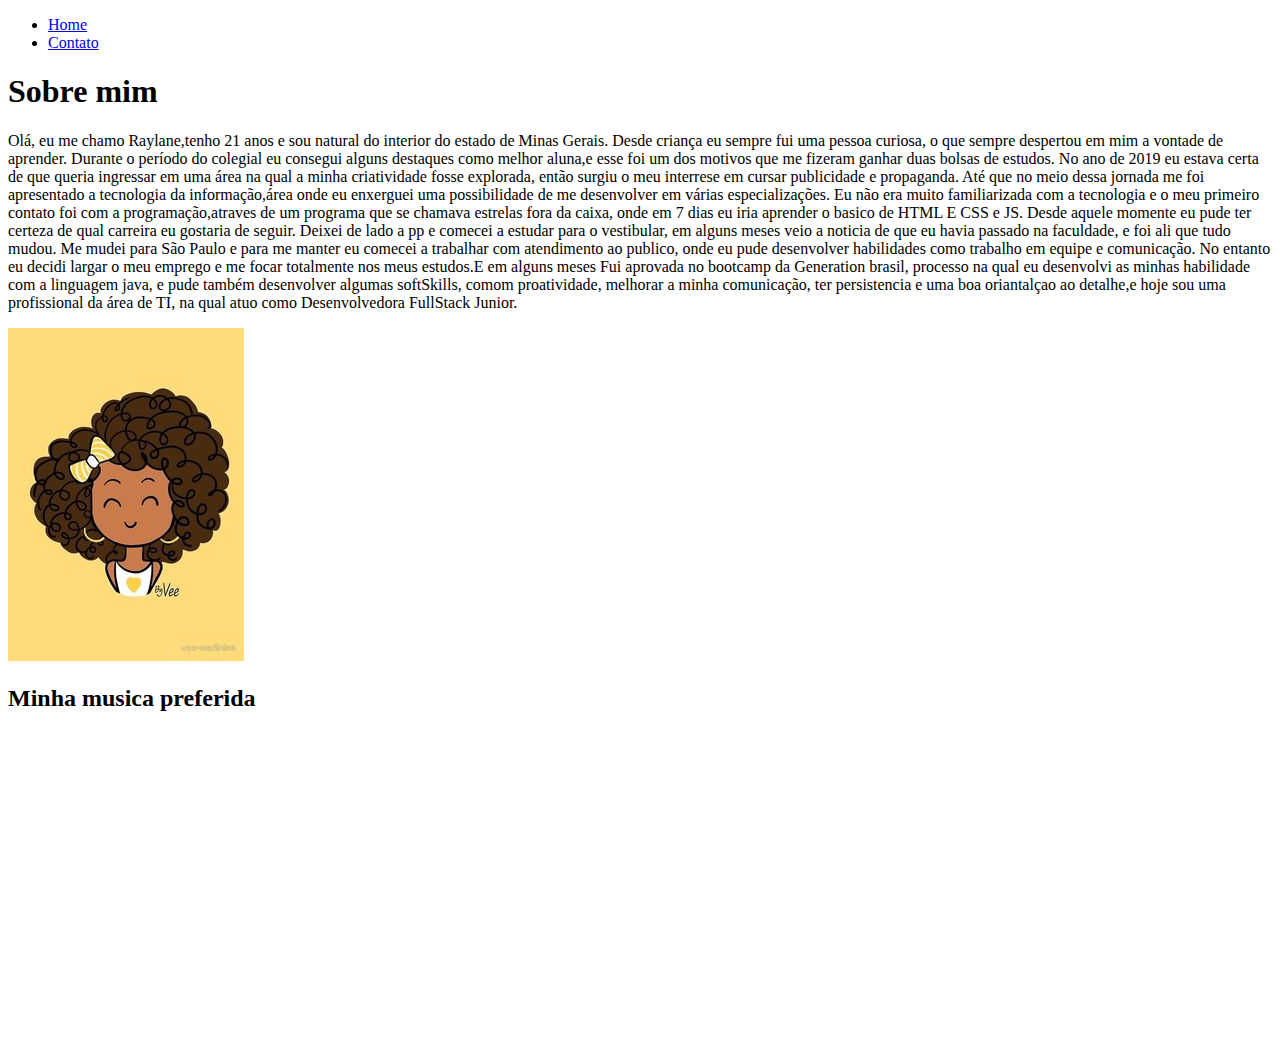
==== index.html @ 5833cebd "HTML" ====
<!DOCTYPE html>
<html lang="pt-br">
<head>
    <meta charset="UTF-8">
   <meta name="viewport" content="width=device-width, initial-scale=1.0">
    <title>Meu Perfil</title>
</head>
<body>


    <ul>
        <li>
            <a href="index.html">Home</a>
        </li>
        <li>
            <a href="contato.html">Contato</a>
        </li>
    </ul>
    <h1>Sobre mim</h1>

    <p>
        Olá, eu me chamo Raylane,tenho 21 anos e sou natural do interior do estado de Minas Gerais. Desde criança eu sempre fui uma pessoa curiosa, o que sempre despertou em mim a vontade de aprender. Durante o período do colegial eu consegui alguns destaques como melhor aluna,e esse foi um dos motivos que me fizeram ganhar duas bolsas de estudos. No ano de 2019 eu estava certa de que queria ingressar em uma área na qual a minha criatividade fosse explorada, então surgiu o meu interrese em cursar publicidade e propaganda. Até que no meio dessa jornada me foi apresentado a tecnologia da informação,área onde eu enxerguei uma possibilidade de me desenvolver em várias especializações. Eu não era muito familiarizada com a tecnologia e o meu primeiro contato foi com a programação,atraves de um programa que se chamava estrelas fora da caixa, onde em 7 dias eu iria aprender o basico de HTML E CSS e JS. Desde aquele momente eu pude ter certeza de qual carreira eu gostaria de seguir. Deixei de lado a pp e comecei a estudar para o vestibular, em alguns meses veio a noticia de que eu havia passado na faculdade, e foi ali que tudo mudou. Me mudei para São Paulo e para me manter eu comecei a trabalhar com atendimento ao publico, onde eu pude desenvolver habilidades como trabalho em equipe e comunicação. No entanto eu decidi largar o meu emprego e me focar totalmente nos meus estudos.E em alguns meses Fui aprovada no bootcamp da Generation brasil, processo na qual eu desenvolvi as minhas habilidade com a linguagem java, e pude também desenvolver algumas softSkills, comom proatividade, melhorar a minha comunicação, ter persistencia e uma boa oriantalçao ao detalhe,e hoje sou uma profissional da área de TI, na qual atuo como Desenvolvedora FullStack Junior.  

    </p>

    <img src="Assets/img/virtual.jpg" alt="Minha foto">

    <h2>Minha musica preferida</h2>
    <iframe
     width="560" 
     height="315"
     src="https://www.youtube.com/embed/jabmx3QoJGA" 
     title="YouTube video player" 
     frameborder="0"
     allow="accelerometer; autoplay; clipboard-write; encrypted-media; gyroscope; picture-in-picture; web-share"
     allowfullscreen
    ></iframe>
</body>
</html>
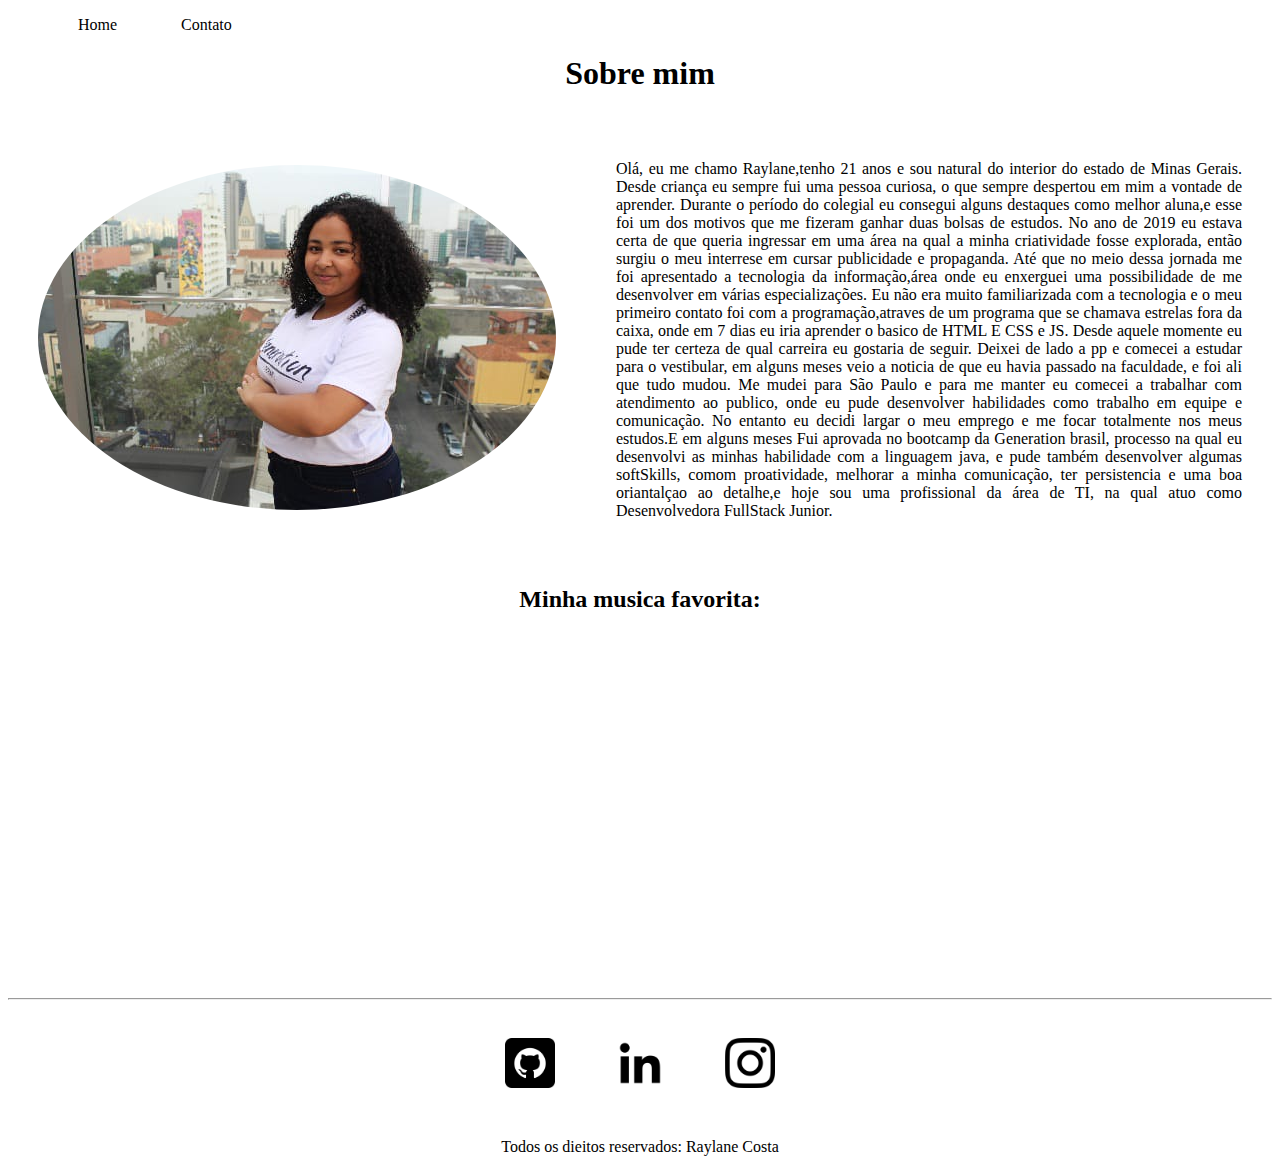
==== commit b8b9092c: "Implementação do css" ====
--- a/index.html
+++ b/index.html
@@ -2,13 +2,20 @@
 <html lang="pt-br">
 <head>
     <meta charset="UTF-8">
-   <meta name="viewport" content="width=device-width, initial-scale=1.0">
+    <meta name="viewport" content="width=device-width, initial-scale=1.0">
     <title>Meu Perfil</title>
+    <link rel="stylesheet" href="Assets/css/style.css">
+
+    <style>
+        .center{
+            text-align: center;
+        }
+    </style>
 </head>
 <body>
 
 
-    <ul>
+    <ul id="menu">
         <li>
             <a href="index.html">Home</a>
         </li>
@@ -16,24 +23,66 @@
             <a href="contato.html">Contato</a>
         </li>
     </ul>
-    <h1>Sobre mim</h1>
 
-    <p>
-        Olá, eu me chamo Raylane,tenho 21 anos e sou natural do interior do estado de Minas Gerais. Desde criança eu sempre fui uma pessoa curiosa, o que sempre despertou em mim a vontade de aprender. Durante o período do colegial eu consegui alguns destaques como melhor aluna,e esse foi um dos motivos que me fizeram ganhar duas bolsas de estudos. No ano de 2019 eu estava certa de que queria ingressar em uma área na qual a minha criatividade fosse explorada, então surgiu o meu interrese em cursar publicidade e propaganda. Até que no meio dessa jornada me foi apresentado a tecnologia da informação,área onde eu enxerguei uma possibilidade de me desenvolver em várias especializações. Eu não era muito familiarizada com a tecnologia e o meu primeiro contato foi com a programação,atraves de um programa que se chamava estrelas fora da caixa, onde em 7 dias eu iria aprender o basico de HTML E CSS e JS. Desde aquele momente eu pude ter certeza de qual carreira eu gostaria de seguir. Deixei de lado a pp e comecei a estudar para o vestibular, em alguns meses veio a noticia de que eu havia passado na faculdade, e foi ali que tudo mudou. Me mudei para São Paulo e para me manter eu comecei a trabalhar com atendimento ao publico, onde eu pude desenvolver habilidades como trabalho em equipe e comunicação. No entanto eu decidi largar o meu emprego e me focar totalmente nos meus estudos.E em alguns meses Fui aprovada no bootcamp da Generation brasil, processo na qual eu desenvolvi as minhas habilidade com a linguagem java, e pude também desenvolver algumas softSkills, comom proatividade, melhorar a minha comunicação, ter persistencia e uma boa oriantalçao ao detalhe,e hoje sou uma profissional da área de TI, na qual atuo como Desenvolvedora FullStack Junior.  
+   
+    <h1 class="center">Sobre mim</h1>
+    
+    <div class="container">
+        <div>
+            <img class="br-50 wh-300 p-30"  src="Assets/img/WhatsApp Image 2023-05-10 at 22.32.43.jpeg" alt="Minha foto">
+    
+        </div>
+        <div class=" p-30">
+            <p class="justify">
+                Olá, eu me chamo Raylane,tenho 21 anos e sou natural do interior do estado de Minas Gerais. Desde criança eu sempre fui uma pessoa curiosa, o que sempre despertou em mim a vontade de aprender. Durante o período do colegial eu consegui alguns destaques como melhor aluna,e esse foi um dos motivos que me fizeram ganhar duas bolsas de estudos. No ano de 2019 eu estava certa de que queria ingressar em uma área na qual a minha criatividade fosse explorada, então surgiu o meu interrese em cursar publicidade e propaganda. Até que no meio dessa jornada me foi apresentado a tecnologia da informação,área onde eu enxerguei uma possibilidade de me desenvolver em várias especializações. Eu não era muito familiarizada com a tecnologia e o meu primeiro contato foi com a programação,atraves de um programa que se chamava estrelas fora da caixa, onde em 7 dias eu iria aprender o basico de HTML E CSS e JS. Desde aquele momente eu pude ter certeza de qual carreira eu gostaria de seguir. Deixei de lado a pp e comecei a estudar para o vestibular, em alguns meses veio a noticia de que eu havia passado na faculdade, e foi ali que tudo mudou. Me mudei para São Paulo e para me manter eu comecei a trabalhar com atendimento ao publico, onde eu pude desenvolver habilidades como trabalho em equipe e comunicação. No entanto eu decidi largar o meu emprego e me focar totalmente nos meus estudos.E em alguns meses Fui aprovada no bootcamp da Generation brasil, processo na qual eu desenvolvi as minhas habilidade com a linguagem java, e pude também desenvolver algumas softSkills, comom proatividade, melhorar a minha comunicação, ter persistencia e uma boa oriantalçao ao detalhe,e hoje sou uma profissional da área de TI, na qual atuo como Desenvolvedora FullStack Junior.  
+        
+            </p>
 
-    </p>
+        </div>
 
-    <img src="Assets/img/virtual.jpg" alt="Minha foto">
+       
+        
+      
+    </div>
 
-    <h2>Minha musica preferida</h2>
-    <iframe
-     width="560" 
-     height="315"
-     src="https://www.youtube.com/embed/jabmx3QoJGA" 
-     title="YouTube video player" 
-     frameborder="0"
-     allow="accelerometer; autoplay; clipboard-write; encrypted-media; gyroscope; picture-in-picture; web-share"
-     allowfullscreen
-    ></iframe>
+    
+
+    
+
+    <h2 class="center">Minha musica favorita:</h2>
+    <div class="container mb-50">
+        <iframe 
+        width="560" 
+        height="315"
+        src="https://www.youtube.com/embed/GkYcFV7qkyk" 
+        title="YouTube video player" 
+        frameborder="0"
+        allow="accelerometer; autoplay; clipboard-write; encrypted-media; gyroscope; picture-in-picture; web-share" 
+        allowfullscreen>
+
+        </iframe>
+    </div>
+    <hr>
+    <footer>
+        <div class="container">
+            <a href="https://github.com/yarsico" target="_blank">
+                <img class="tm-social p-30" src="Assets/img/github.png" alt="Logo do github">
+                
+            </a>
+            <a href="https://www.linkedin.com/in/raylane-costa/" target="_blank">
+                <img class= "tm-social p-30" src="Assets/img/linkedin.png" alt="Logo do Linkedin">
+            </a>
+            <a href="https://www.instagram.com/accounts/onetap/?next=%2F" target="_blank">
+                <img class= "tm-social p-30"src="Assets/img/instagram.png" alt="Logo do instagram">
+            </a>
+            
+            
+
+        </div>
+        <p class="center">
+            Todos os dieitos reservados: Raylane Costa
+
+        </p>
+    </footer>
 </body>
 </html>--- a/Assets/css/style.css
+++ b/Assets/css/style.css
@@ -0,0 +1,56 @@
+
+
+.center{
+    text-align: center;
+}
+
+.justify{
+    text-align: justify;
+}
+.container{
+    display: flex;
+    flex-flow: row;
+    justify-content: center;
+    align-items: center;
+}
+
+#menu li{
+    display: inline;
+    padding: 30px;
+    text-decoration: none;
+}
+
+#menu li a{
+    text-decoration: none;
+    color: black;
+}
+
+#menu li a:hover{
+    color: grey;
+}
+
+.p-30{
+    padding: 30px;
+}
+
+.br-50{
+    border-radius:  50%; 
+}
+
+.wh{
+    width: 300px;
+    height: 300px;
+}
+
+.tm-social{
+    width: 50px;
+    height: 50px;
+}
+
+.mb-50{
+    margin-bottom: 50px;
+}
+
+.ml-50{
+    margin-left: 50px;
+}